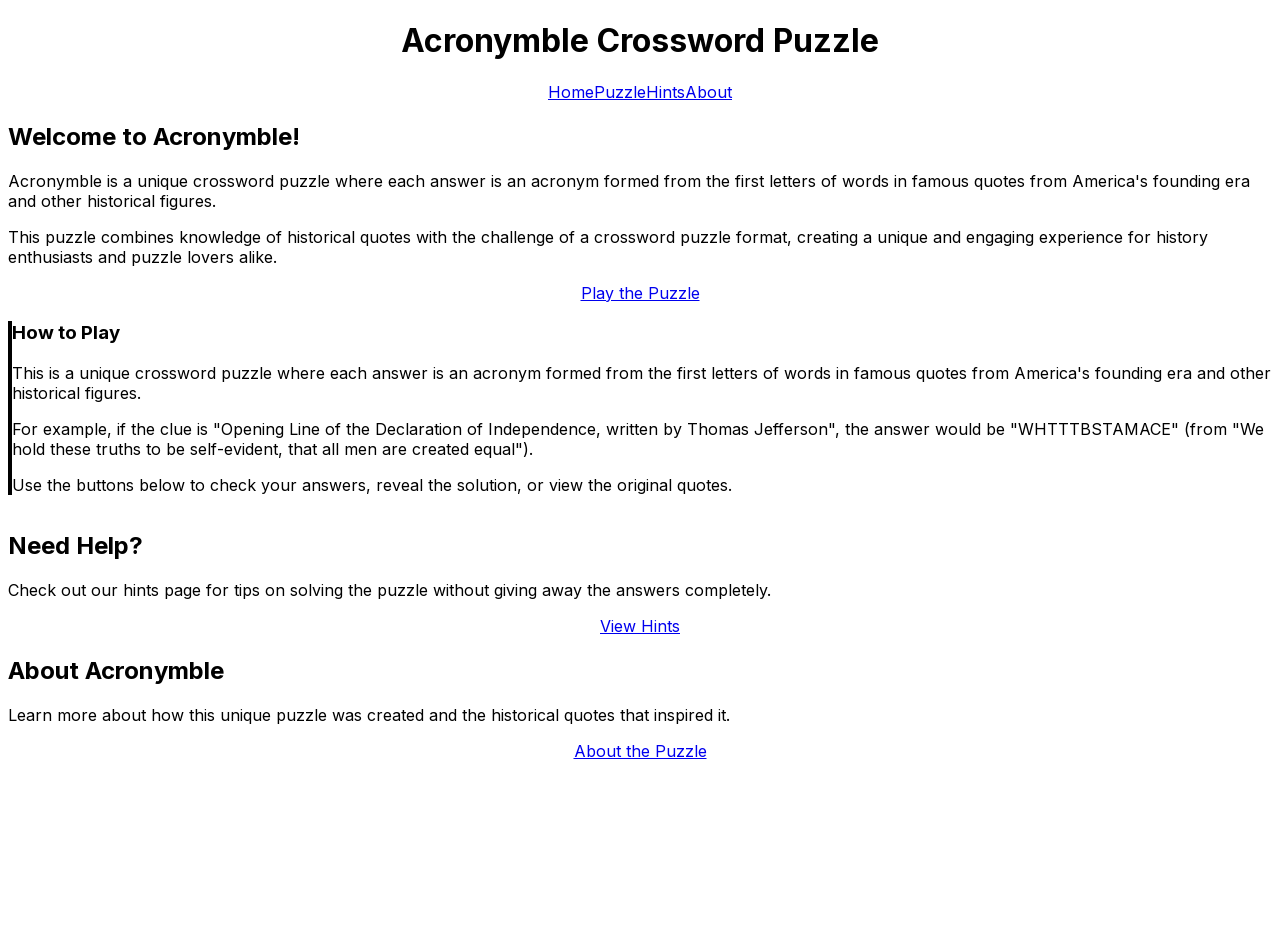
==== index.html @ 3286e824 "Add files via upload" ====
<!DOCTYPE html><html lang="en"><head><meta charSet="utf-8"/><meta name="viewport" content="width=device-width, initial-scale=1"/><link rel="preload" href="/_next/static/media/a34f9d1faa5f3315-s.p.woff2" as="font" crossorigin="" type="font/woff2"/><link rel="stylesheet" href="/_next/static/css/189d31d725ec6fd5.css" data-precedence="next"/><link rel="preload" as="script" fetchPriority="low" href="/_next/static/chunks/webpack-8fc39b2d2d9b0b9d.js"/><script src="/_next/static/chunks/4bd1b696-1897831b3bbea01c.js" async=""></script><script src="/_next/static/chunks/684-bc9b434b478ad1c2.js" async=""></script><script src="/_next/static/chunks/main-app-d9234e9e6730c553.js" async=""></script><script src="/_next/static/chunks/874-8ee2bd767250596e.js" async=""></script><script src="/_next/static/chunks/app/page-9d4e873c9bc138b4.js" async=""></script><meta name="next-size-adjust" content=""/><title>Acronymble Crossword Puzzle</title><meta name="description" content="A unique crossword puzzle where each answer is an acronym formed from the first letters of words in famous quotes"/><link rel="icon" href="/favicon.ico" type="image/x-icon" sizes="16x16"/><script>document.querySelectorAll('body link[rel="icon"], body link[rel="apple-touch-icon"]').forEach(el => document.head.appendChild(el))</script><script src="/_next/static/chunks/polyfills-42372ed130431b0a.js" noModule=""></script></head><body class="__variable_d65c78 antialiased"><div class="max-w-7xl mx-auto px-4 sm:px-6 lg:px-8 py-8"><main class="min-h-screen"><header class="mb-8"><h1 class="text-3xl md:text-4xl font-bold text-center">Acronymble Crossword Puzzle</h1><div class="h-1 w-24 bg-green-600 mx-auto mt-2"></div></header><nav class="flex justify-center space-x-4 mb-6"><a class="px-4 py-2 bg-gray-200 hover:bg-gray-300 dark:bg-gray-700 dark:hover:bg-gray-600 rounded-md transition-colors " href="/">Home</a><a class="px-4 py-2 bg-gray-200 hover:bg-gray-300 dark:bg-gray-700 dark:hover:bg-gray-600 rounded-md transition-colors " href="/puzzle/">Puzzle</a><a class="px-4 py-2 bg-gray-200 hover:bg-gray-300 dark:bg-gray-700 dark:hover:bg-gray-600 rounded-md transition-colors " href="/hints/">Hints</a><a class="px-4 py-2 bg-gray-200 hover:bg-gray-300 dark:bg-gray-700 dark:hover:bg-gray-600 rounded-md transition-colors " href="/about/">About</a></nav><div class="max-w-4xl mx-auto"><div class="bg-white dark:bg-gray-800 shadow-md rounded-lg p-6 mb-8"><h2 class="text-2xl font-bold mb-4">Welcome to Acronymble!</h2><p class="mb-4">Acronymble is a unique crossword puzzle where each answer is an acronym formed from the first letters of words in famous quotes from America&#x27;s founding era and other historical figures.</p><p class="mb-4">This puzzle combines knowledge of historical quotes with the challenge of a crossword puzzle format, creating a unique and engaging experience for history enthusiasts and puzzle lovers alike.</p><div class="flex justify-center mt-8"><a class="px-6 py-3 bg-green-600 hover:bg-green-700 text-white font-medium rounded-md transition-colors" href="/puzzle/">Play the Puzzle</a></div></div><div class="bg-gray-50 dark:bg-gray-800 p-4 rounded-lg border-l-4 border-green-600 mb-6 mb-8"><h3 class="text-xl font-semibold mb-2">How to Play</h3><p class="mb-3">This is a unique crossword puzzle where each answer is an acronym formed from the first letters of words in famous quotes from America&#x27;s founding era and other historical figures.</p><p class="mb-3">For example, if the clue is &quot;Opening Line of the Declaration of Independence, written by Thomas Jefferson&quot;, the answer would be &quot;WHTTTBSTAMACE&quot; (from &quot;We hold these truths to be self-evident, that all men are created equal&quot;).</p><p>Use the buttons below to check your answers, reveal the solution, or view the original quotes.</p></div><div class="grid grid-cols-1 md:grid-cols-2 gap-6 mb-8"><div class="bg-white dark:bg-gray-800 shadow-md rounded-lg p-6"><h2 class="text-xl font-bold mb-3">Need Help?</h2><p class="mb-4">Check out our hints page for tips on solving the puzzle without giving away the answers completely.</p><div class="flex justify-center"><a class="px-4 py-2 bg-blue-600 hover:bg-blue-700 text-white font-medium rounded-md transition-colors" href="/hints/">View Hints</a></div></div><div class="bg-white dark:bg-gray-800 shadow-md rounded-lg p-6"><h2 class="text-xl font-bold mb-3">About Acronymble</h2><p class="mb-4">Learn more about how this unique puzzle was created and the historical quotes that inspired it.</p><div class="flex justify-center"><a class="px-4 py-2 bg-purple-600 hover:bg-purple-700 text-white font-medium rounded-md transition-colors" href="/about/">About the Puzzle</a></div></div></div></div></main><!--$--><!--/$--><!--$--><!--/$--></div><script src="/_next/static/chunks/webpack-8fc39b2d2d9b0b9d.js" async=""></script><script>(self.__next_f=self.__next_f||[]).push([0])</script><script>self.__next_f.push([1,"1:\"$Sreact.fragment\"\n2:I[7555,[],\"\"]\n3:I[1295,[],\"\"]\n4:I[894,[],\"ClientPageRoot\"]\n5:I[7441,[\"874\",\"static/chunks/874-8ee2bd767250596e.js\",\"974\",\"static/chunks/app/page-9d4e873c9bc138b4.js\"],\"default\"]\n8:I[9665,[],\"MetadataBoundary\"]\na:I[9665,[],\"OutletBoundary\"]\nd:I[4911,[],\"AsyncMetadataOutlet\"]\nf:I[9665,[],\"ViewportBoundary\"]\n11:I[6614,[],\"\"]\n:HL[\"/_next/static/media/a34f9d1faa5f3315-s.p.woff2\",\"font\",{\"crossOrigin\":\"\",\"type\":\"font/woff2\"}]\n:HL[\"/_next/static/css/189d31d725ec6fd5.css\",\"style\"]\n"])</script><script>self.__next_f.push([1,"0:{\"P\":null,\"b\":\"K7_QFdZd7nm6uvsjBuUZr\",\"p\":\"\",\"c\":[\"\",\"\"],\"i\":false,\"f\":[[[\"\",{\"children\":[\"__PAGE__\",{}]},\"$undefined\",\"$undefined\",true],[\"\",[\"$\",\"$1\",\"c\",{\"children\":[[[\"$\",\"link\",\"0\",{\"rel\":\"stylesheet\",\"href\":\"/_next/static/css/189d31d725ec6fd5.css\",\"precedence\":\"next\",\"crossOrigin\":\"$undefined\",\"nonce\":\"$undefined\"}]],[\"$\",\"html\",null,{\"lang\":\"en\",\"children\":[\"$\",\"body\",null,{\"className\":\"__variable_d65c78 antialiased\",\"children\":[\"$\",\"div\",null,{\"className\":\"max-w-7xl mx-auto px-4 sm:px-6 lg:px-8 py-8\",\"children\":[\"$\",\"$L2\",null,{\"parallelRouterKey\":\"children\",\"error\":\"$undefined\",\"errorStyles\":\"$undefined\",\"errorScripts\":\"$undefined\",\"template\":[\"$\",\"$L3\",null,{}],\"templateStyles\":\"$undefined\",\"templateScripts\":\"$undefined\",\"notFound\":[[[\"$\",\"title\",null,{\"children\":\"404: This page could not be found.\"}],[\"$\",\"div\",null,{\"style\":{\"fontFamily\":\"system-ui,\\\"Segoe UI\\\",Roboto,Helvetica,Arial,sans-serif,\\\"Apple Color Emoji\\\",\\\"Segoe UI Emoji\\\"\",\"height\":\"100vh\",\"textAlign\":\"center\",\"display\":\"flex\",\"flexDirection\":\"column\",\"alignItems\":\"center\",\"justifyContent\":\"center\"},\"children\":[\"$\",\"div\",null,{\"children\":[[\"$\",\"style\",null,{\"dangerouslySetInnerHTML\":{\"__html\":\"body{color:#000;background:#fff;margin:0}.next-error-h1{border-right:1px solid rgba(0,0,0,.3)}@media (prefers-color-scheme:dark){body{color:#fff;background:#000}.next-error-h1{border-right:1px solid rgba(255,255,255,.3)}}\"}}],[\"$\",\"h1\",null,{\"className\":\"next-error-h1\",\"style\":{\"display\":\"inline-block\",\"margin\":\"0 20px 0 0\",\"padding\":\"0 23px 0 0\",\"fontSize\":24,\"fontWeight\":500,\"verticalAlign\":\"top\",\"lineHeight\":\"49px\"},\"children\":404}],[\"$\",\"div\",null,{\"style\":{\"display\":\"inline-block\"},\"children\":[\"$\",\"h2\",null,{\"style\":{\"fontSize\":14,\"fontWeight\":400,\"lineHeight\":\"49px\",\"margin\":0},\"children\":\"This page could not be found.\"}]}]]}]}]],[]],\"forbidden\":\"$undefined\",\"unauthorized\":\"$undefined\"}]}]}]}]]}],{\"children\":[\"__PAGE__\",[\"$\",\"$1\",\"c\",{\"children\":[[\"$\",\"$L4\",null,{\"Component\":\"$5\",\"searchParams\":{},\"params\":{},\"promises\":[\"$@6\",\"$@7\"]}],[\"$\",\"$L8\",null,{\"children\":\"$L9\"}],null,[\"$\",\"$La\",null,{\"children\":[\"$Lb\",\"$Lc\",[\"$\",\"$Ld\",null,{\"promise\":\"$@e\"}]]}]]}],{},null,false]},null,false],[\"$\",\"$1\",\"h\",{\"children\":[null,[\"$\",\"$1\",\"NRrm6xncuZqU9o6vZpYFi\",{\"children\":[[\"$\",\"$Lf\",null,{\"children\":\"$L10\"}],[\"$\",\"meta\",null,{\"name\":\"next-size-adjust\",\"content\":\"\"}]]}],null]}],false]],\"m\":\"$undefined\",\"G\":[\"$11\",\"$undefined\"],\"s\":false,\"S\":true}\n"])</script><script>self.__next_f.push([1,"12:\"$Sreact.suspense\"\n13:I[4911,[],\"AsyncMetadata\"]\n6:{}\n7:{}\n9:[\"$\",\"$12\",null,{\"fallback\":null,\"children\":[\"$\",\"$L13\",null,{\"promise\":\"$@14\"}]}]\n"])</script><script>self.__next_f.push([1,"c:null\n"])</script><script>self.__next_f.push([1,"10:[[\"$\",\"meta\",\"0\",{\"charSet\":\"utf-8\"}],[\"$\",\"meta\",\"1\",{\"name\":\"viewport\",\"content\":\"width=device-width, initial-scale=1\"}]]\nb:null\n"])</script><script>self.__next_f.push([1,"14:{\"metadata\":[[\"$\",\"title\",\"0\",{\"children\":\"Acronymble Crossword Puzzle\"}],[\"$\",\"meta\",\"1\",{\"name\":\"description\",\"content\":\"A unique crossword puzzle where each answer is an acronym formed from the first letters of words in famous quotes\"}],[\"$\",\"link\",\"2\",{\"rel\":\"icon\",\"href\":\"/favicon.ico\",\"type\":\"image/x-icon\",\"sizes\":\"16x16\"}]],\"error\":null,\"digest\":\"$undefined\"}\ne:{\"metadata\":\"$14:metadata\",\"error\":null,\"digest\":\"$undefined\"}\n"])</script></body></html>
---- _next/static/css/189d31d725ec6fd5.css ----
@font-face{font-family:Inter;font-style:normal;font-weight:100 900;font-display:swap;src:url(/_next/static/media/55c55f0601d81cf3-s.woff2) format("woff2");unicode-range:u+0460-052f,u+1c80-1c8a,u+20b4,u+2de0-2dff,u+a640-a69f,u+fe2e-fe2f}@font-face{font-family:Inter;font-style:normal;font-weight:100 900;font-display:swap;src:url(/_next/static/media/26a46d62cd723877-s.woff2) format("woff2");unicode-range:u+0301,u+0400-045f,u+0490-0491,u+04b0-04b1,u+2116}@font-face{font-family:Inter;font-style:normal;font-weight:100 900;font-display:swap;src:url(/_next/static/media/97e0cb1ae144a2a9-s.woff2) format("woff2");unicode-range:u+1f??}@font-face{font-family:Inter;font-style:normal;font-weight:100 900;font-display:swap;src:url(/_next/static/media/581909926a08bbc8-s.woff2) format("woff2");unicode-range:u+0370-0377,u+037a-037f,u+0384-038a,u+038c,u+038e-03a1,u+03a3-03ff}@font-face{font-family:Inter;font-style:normal;font-weight:100 900;font-display:swap;src:url(/_next/static/media/df0a9ae256c0569c-s.woff2) format("woff2");unicode-range:u+0102-0103,u+0110-0111,u+0128-0129,u+0168-0169,u+01a0-01a1,u+01af-01b0,u+0300-0301,u+0303-0304,u+0308-0309,u+0323,u+0329,u+1ea0-1ef9,u+20ab}@font-face{font-family:Inter;font-style:normal;font-weight:100 900;font-display:swap;src:url(/_next/static/media/6d93bde91c0c2823-s.woff2) format("woff2");unicode-range:u+0100-02ba,u+02bd-02c5,u+02c7-02cc,u+02ce-02d7,u+02dd-02ff,u+0304,u+0308,u+0329,u+1d00-1dbf,u+1e00-1e9f,u+1ef2-1eff,u+2020,u+20a0-20ab,u+20ad-20c0,u+2113,u+2c60-2c7f,u+a720-a7ff}@font-face{font-family:Inter;font-style:normal;font-weight:100 900;font-display:swap;src:url(/_next/static/media/a34f9d1faa5f3315-s.p.woff2) format("woff2");unicode-range:u+00??,u+0131,u+0152-0153,u+02bb-02bc,u+02c6,u+02da,u+02dc,u+0304,u+0308,u+0329,u+2000-206f,u+20ac,u+2122,u+2191,u+2193,u+2212,u+2215,u+feff,u+fffd}@font-face{font-family:Inter Fallback;src:local("Arial");ascent-override:90.44%;descent-override:22.52%;line-gap-override:0.00%;size-adjust:107.12%}.__className_d65c78{font-family:Inter,Inter Fallback;font-style:normal}.__variable_d65c78{--font-inter:"Inter","Inter Fallback"}

/*! tailwindcss v4.1.4 | MIT License | https://tailwindcss.com */@layer properties{@supports (((-webkit-hyphens:none)) and (not (margin-trim:inline))) or ((-moz-orient:inline) and (not (color:rgb(from red r g b)))){*,::backdrop,:after,:before{--tw-border-style:solid}}}.mx-auto{margin-inline:auto}.block{display:block}.flex{display:flex}.grid{display:grid}.hidden{display:none}.inline-block{display:inline-block}.h-\[35px\]{height:35px}.max-h-\[500px\]{max-height:500px}.min-h-screen{min-height:100vh}.flex-grow{flex-grow:1}.cursor-pointer{cursor:pointer}.list-decimal{list-style-type:decimal}.list-disc{list-style-type:disc}.grid-cols-1{grid-template-columns:repeat(1,minmax(0,1fr))}.flex-col{flex-direction:column}.flex-wrap{flex-wrap:wrap}.items-center{align-items:center}.justify-center{justify-content:center}.overflow-y-auto{overflow-y:auto}.border-2{border-style:var(--tw-border-style);border-width:2px}.border-t{border-top-style:var(--tw-border-style);border-top-width:1px}.border-b{border-bottom-style:var(--tw-border-style);border-bottom-width:1px}.border-b-2{border-bottom-style:var(--tw-border-style);border-bottom-width:2px}.border-l-4{border-left-style:var(--tw-border-style);border-left-width:4px}.text-center{text-align:center}.italic{font-style:italic}.antialiased{-webkit-font-smoothing:antialiased;-moz-osx-font-smoothing:grayscale}.transition-colors{transition-property:color,background-color,border-color,outline-color,text-decoration-color,fill,stroke,--tw-gradient-from,--tw-gradient-via,--tw-gradient-to;transition-timing-function:var(--tw-ease,ease);transition-duration:var(--tw-duration,0s)}:root{--foreground-rgb:0,0,0;--background-rgb:255,255,255}@media (prefers-color-scheme:dark){:root{--foreground-rgb:255,255,255;--background-rgb:10,10,10}}body{color:rgb(var(--foreground-rgb));background:rgb(var(--background-rgb));font-family:var(--font-inter,sans-serif)}.grid-cell{box-sizing:border-box;background-color:#fff;border:1px solid #999;justify-content:center;align-items:center;width:35px;height:35px;display:flex;position:relative}.grid-cell.black{background-color:#000}.cell-number{color:#666;font-size:8px;line-height:1;position:absolute;top:1px;left:1px}.cell-input{text-align:center;text-transform:uppercase;background-color:#0000;border:none;width:80%;height:80%;font-size:18px}.correct{background-color:#d4edda}.incorrect{background-color:#f8d7da}@media (max-width:768px){.grid-cell{width:30px;height:30px}}@property --tw-border-style{syntax:"*";inherits:false;initial-value:solid}
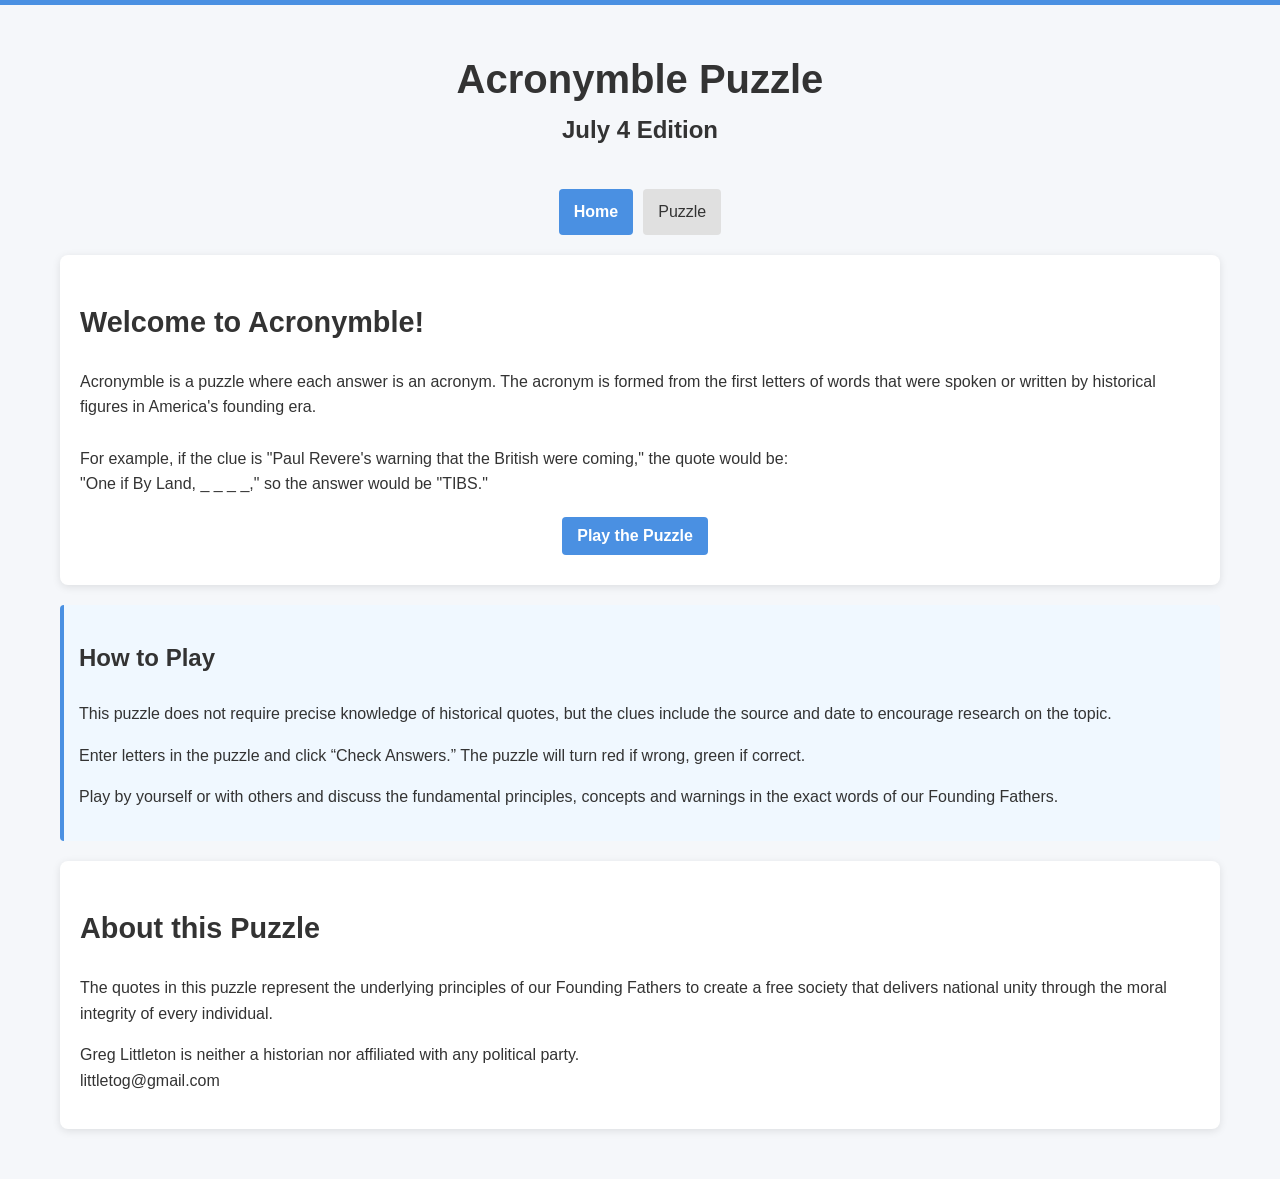
==== commit 5faa40b5: "Add files via upload Add Acronymble July 4 Edition" ====
--- a/index.html
+++ b/index.html
@@ -1 +1,857 @@
-<!DOCTYPE html><html lang="en"><head><meta charSet="utf-8"/><meta name="viewport" content="width=device-width, initial-scale=1"/><link rel="preload" href="/_next/static/media/a34f9d1faa5f3315-s.p.woff2" as="font" crossorigin="" type="font/woff2"/><link rel="stylesheet" href="/_next/static/css/189d31d725ec6fd5.css" data-precedence="next"/><link rel="preload" as="script" fetchPriority="low" href="/_next/static/chunks/webpack-8fc39b2d2d9b0b9d.js"/><script src="/_next/static/chunks/4bd1b696-1897831b3bbea01c.js" async=""></script><script src="/_next/static/chunks/684-bc9b434b478ad1c2.js" async=""></script><script src="/_next/static/chunks/main-app-d9234e9e6730c553.js" async=""></script><script src="/_next/static/chunks/874-8ee2bd767250596e.js" async=""></script><script src="/_next/static/chunks/app/page-9d4e873c9bc138b4.js" async=""></script><meta name="next-size-adjust" content=""/><title>Acronymble Crossword Puzzle</title><meta name="description" content="A unique crossword puzzle where each answer is an acronym formed from the first letters of words in famous quotes"/><link rel="icon" href="/favicon.ico" type="image/x-icon" sizes="16x16"/><script>document.querySelectorAll('body link[rel="icon"], body link[rel="apple-touch-icon"]').forEach(el => document.head.appendChild(el))</script><script src="/_next/static/chunks/polyfills-42372ed130431b0a.js" noModule=""></script></head><body class="__variable_d65c78 antialiased"><div class="max-w-7xl mx-auto px-4 sm:px-6 lg:px-8 py-8"><main class="min-h-screen"><header class="mb-8"><h1 class="text-3xl md:text-4xl font-bold text-center">Acronymble Crossword Puzzle</h1><div class="h-1 w-24 bg-green-600 mx-auto mt-2"></div></header><nav class="flex justify-center space-x-4 mb-6"><a class="px-4 py-2 bg-gray-200 hover:bg-gray-300 dark:bg-gray-700 dark:hover:bg-gray-600 rounded-md transition-colors " href="/">Home</a><a class="px-4 py-2 bg-gray-200 hover:bg-gray-300 dark:bg-gray-700 dark:hover:bg-gray-600 rounded-md transition-colors " href="/puzzle/">Puzzle</a><a class="px-4 py-2 bg-gray-200 hover:bg-gray-300 dark:bg-gray-700 dark:hover:bg-gray-600 rounded-md transition-colors " href="/hints/">Hints</a><a class="px-4 py-2 bg-gray-200 hover:bg-gray-300 dark:bg-gray-700 dark:hover:bg-gray-600 rounded-md transition-colors " href="/about/">About</a></nav><div class="max-w-4xl mx-auto"><div class="bg-white dark:bg-gray-800 shadow-md rounded-lg p-6 mb-8"><h2 class="text-2xl font-bold mb-4">Welcome to Acronymble!</h2><p class="mb-4">Acronymble is a unique crossword puzzle where each answer is an acronym formed from the first letters of words in famous quotes from America&#x27;s founding era and other historical figures.</p><p class="mb-4">This puzzle combines knowledge of historical quotes with the challenge of a crossword puzzle format, creating a unique and engaging experience for history enthusiasts and puzzle lovers alike.</p><div class="flex justify-center mt-8"><a class="px-6 py-3 bg-green-600 hover:bg-green-700 text-white font-medium rounded-md transition-colors" href="/puzzle/">Play the Puzzle</a></div></div><div class="bg-gray-50 dark:bg-gray-800 p-4 rounded-lg border-l-4 border-green-600 mb-6 mb-8"><h3 class="text-xl font-semibold mb-2">How to Play</h3><p class="mb-3">This is a unique crossword puzzle where each answer is an acronym formed from the first letters of words in famous quotes from America&#x27;s founding era and other historical figures.</p><p class="mb-3">For example, if the clue is &quot;Opening Line of the Declaration of Independence, written by Thomas Jefferson&quot;, the answer would be &quot;WHTTTBSTAMACE&quot; (from &quot;We hold these truths to be self-evident, that all men are created equal&quot;).</p><p>Use the buttons below to check your answers, reveal the solution, or view the original quotes.</p></div><div class="grid grid-cols-1 md:grid-cols-2 gap-6 mb-8"><div class="bg-white dark:bg-gray-800 shadow-md rounded-lg p-6"><h2 class="text-xl font-bold mb-3">Need Help?</h2><p class="mb-4">Check out our hints page for tips on solving the puzzle without giving away the answers completely.</p><div class="flex justify-center"><a class="px-4 py-2 bg-blue-600 hover:bg-blue-700 text-white font-medium rounded-md transition-colors" href="/hints/">View Hints</a></div></div><div class="bg-white dark:bg-gray-800 shadow-md rounded-lg p-6"><h2 class="text-xl font-bold mb-3">About Acronymble</h2><p class="mb-4">Learn more about how this unique puzzle was created and the historical quotes that inspired it.</p><div class="flex justify-center"><a class="px-4 py-2 bg-purple-600 hover:bg-purple-700 text-white font-medium rounded-md transition-colors" href="/about/">About the Puzzle</a></div></div></div></div></main><!--$--><!--/$--><!--$--><!--/$--></div><script src="/_next/static/chunks/webpack-8fc39b2d2d9b0b9d.js" async=""></script><script>(self.__next_f=self.__next_f||[]).push([0])</script><script>self.__next_f.push([1,"1:\"$Sreact.fragment\"\n2:I[7555,[],\"\"]\n3:I[1295,[],\"\"]\n4:I[894,[],\"ClientPageRoot\"]\n5:I[7441,[\"874\",\"static/chunks/874-8ee2bd767250596e.js\",\"974\",\"static/chunks/app/page-9d4e873c9bc138b4.js\"],\"default\"]\n8:I[9665,[],\"MetadataBoundary\"]\na:I[9665,[],\"OutletBoundary\"]\nd:I[4911,[],\"AsyncMetadataOutlet\"]\nf:I[9665,[],\"ViewportBoundary\"]\n11:I[6614,[],\"\"]\n:HL[\"/_next/static/media/a34f9d1faa5f3315-s.p.woff2\",\"font\",{\"crossOrigin\":\"\",\"type\":\"font/woff2\"}]\n:HL[\"/_next/static/css/189d31d725ec6fd5.css\",\"style\"]\n"])</script><script>self.__next_f.push([1,"0:{\"P\":null,\"b\":\"K7_QFdZd7nm6uvsjBuUZr\",\"p\":\"\",\"c\":[\"\",\"\"],\"i\":false,\"f\":[[[\"\",{\"children\":[\"__PAGE__\",{}]},\"$undefined\",\"$undefined\",true],[\"\",[\"$\",\"$1\",\"c\",{\"children\":[[[\"$\",\"link\",\"0\",{\"rel\":\"stylesheet\",\"href\":\"/_next/static/css/189d31d725ec6fd5.css\",\"precedence\":\"next\",\"crossOrigin\":\"$undefined\",\"nonce\":\"$undefined\"}]],[\"$\",\"html\",null,{\"lang\":\"en\",\"children\":[\"$\",\"body\",null,{\"className\":\"__variable_d65c78 antialiased\",\"children\":[\"$\",\"div\",null,{\"className\":\"max-w-7xl mx-auto px-4 sm:px-6 lg:px-8 py-8\",\"children\":[\"$\",\"$L2\",null,{\"parallelRouterKey\":\"children\",\"error\":\"$undefined\",\"errorStyles\":\"$undefined\",\"errorScripts\":\"$undefined\",\"template\":[\"$\",\"$L3\",null,{}],\"templateStyles\":\"$undefined\",\"templateScripts\":\"$undefined\",\"notFound\":[[[\"$\",\"title\",null,{\"children\":\"404: This page could not be found.\"}],[\"$\",\"div\",null,{\"style\":{\"fontFamily\":\"system-ui,\\\"Segoe UI\\\",Roboto,Helvetica,Arial,sans-serif,\\\"Apple Color Emoji\\\",\\\"Segoe UI Emoji\\\"\",\"height\":\"100vh\",\"textAlign\":\"center\",\"display\":\"flex\",\"flexDirection\":\"column\",\"alignItems\":\"center\",\"justifyContent\":\"center\"},\"children\":[\"$\",\"div\",null,{\"children\":[[\"$\",\"style\",null,{\"dangerouslySetInnerHTML\":{\"__html\":\"body{color:#000;background:#fff;margin:0}.next-error-h1{border-right:1px solid rgba(0,0,0,.3)}@media (prefers-color-scheme:dark){body{color:#fff;background:#000}.next-error-h1{border-right:1px solid rgba(255,255,255,.3)}}\"}}],[\"$\",\"h1\",null,{\"className\":\"next-error-h1\",\"style\":{\"display\":\"inline-block\",\"margin\":\"0 20px 0 0\",\"padding\":\"0 23px 0 0\",\"fontSize\":24,\"fontWeight\":500,\"verticalAlign\":\"top\",\"lineHeight\":\"49px\"},\"children\":404}],[\"$\",\"div\",null,{\"style\":{\"display\":\"inline-block\"},\"children\":[\"$\",\"h2\",null,{\"style\":{\"fontSize\":14,\"fontWeight\":400,\"lineHeight\":\"49px\",\"margin\":0},\"children\":\"This page could not be found.\"}]}]]}]}]],[]],\"forbidden\":\"$undefined\",\"unauthorized\":\"$undefined\"}]}]}]}]]}],{\"children\":[\"__PAGE__\",[\"$\",\"$1\",\"c\",{\"children\":[[\"$\",\"$L4\",null,{\"Component\":\"$5\",\"searchParams\":{},\"params\":{},\"promises\":[\"$@6\",\"$@7\"]}],[\"$\",\"$L8\",null,{\"children\":\"$L9\"}],null,[\"$\",\"$La\",null,{\"children\":[\"$Lb\",\"$Lc\",[\"$\",\"$Ld\",null,{\"promise\":\"$@e\"}]]}]]}],{},null,false]},null,false],[\"$\",\"$1\",\"h\",{\"children\":[null,[\"$\",\"$1\",\"NRrm6xncuZqU9o6vZpYFi\",{\"children\":[[\"$\",\"$Lf\",null,{\"children\":\"$L10\"}],[\"$\",\"meta\",null,{\"name\":\"next-size-adjust\",\"content\":\"\"}]]}],null]}],false]],\"m\":\"$undefined\",\"G\":[\"$11\",\"$undefined\"],\"s\":false,\"S\":true}\n"])</script><script>self.__next_f.push([1,"12:\"$Sreact.suspense\"\n13:I[4911,[],\"AsyncMetadata\"]\n6:{}\n7:{}\n9:[\"$\",\"$12\",null,{\"fallback\":null,\"children\":[\"$\",\"$L13\",null,{\"promise\":\"$@14\"}]}]\n"])</script><script>self.__next_f.push([1,"c:null\n"])</script><script>self.__next_f.push([1,"10:[[\"$\",\"meta\",\"0\",{\"charSet\":\"utf-8\"}],[\"$\",\"meta\",\"1\",{\"name\":\"viewport\",\"content\":\"width=device-width, initial-scale=1\"}]]\nb:null\n"])</script><script>self.__next_f.push([1,"14:{\"metadata\":[[\"$\",\"title\",\"0\",{\"children\":\"Acronymble Crossword Puzzle\"}],[\"$\",\"meta\",\"1\",{\"name\":\"description\",\"content\":\"A unique crossword puzzle where each answer is an acronym formed from the first letters of words in famous quotes\"}],[\"$\",\"link\",\"2\",{\"rel\":\"icon\",\"href\":\"/favicon.ico\",\"type\":\"image/x-icon\",\"sizes\":\"16x16\"}]],\"error\":null,\"digest\":\"$undefined\"}\ne:{\"metadata\":\"$14:metadata\",\"error\":null,\"digest\":\"$undefined\"}\n"])</script></body></html>+<!DOCTYPE html>
+<html lang="en">
+<head>
+    <meta charset="UTF-8">
+    <meta name="viewport" content="width=device-width, initial-scale=1.0">
+    <title>Acronymble Puzzle</title>
+    <style>
+        html {
+            box-sizing: border-box;
+        }
+        
+        *, *:before, *:after {
+            box-sizing: inherit;
+        }
+        
+        body {
+            font-family: Arial, sans-serif;
+            line-height: 1.6;
+            color: #333;
+            background-color: #f5f7fa;
+            margin: 0;
+            padding: 0;
+            position: relative;
+        }
+        
+        body::before {
+            content: '';
+            display: block;
+            height: 5px;
+            width: 100%;
+            background-color: #4a90e2;
+            position: absolute;
+            top: 0;
+            left: 0;
+        }
+        
+        .container {
+            max-width: 1200px;
+            margin: 0 auto;
+            padding: 20px;
+        }
+        
+        h1 {
+            font-size: 2.5rem;
+            text-align: center;
+            margin-bottom: 1rem;
+        }
+        
+        h2 {
+            font-size: 1.8rem;
+            margin-top: 1.5rem;
+        }
+        
+        h3 {
+            font-size: 1.5rem;
+            margin-top: 1.2rem;
+        }
+        
+        .nav {
+            display: flex;
+            justify-content: center;
+            margin-bottom: 20px;
+        }
+        
+        .nav-item {
+            padding: 10px 15px;
+            margin: 0 5px;
+            background-color: #e0e0e0;
+            border-radius: 4px;
+            cursor: pointer;
+            font-weight: normal;
+        }
+        
+        .nav-item:hover {
+            background-color: #d0d0d0;
+        }
+        
+        .nav-item.active {
+            background-color: #4a90e2;
+            color: white;
+            font-weight: bold;
+        }
+        
+        .section {
+            margin-bottom: 30px;
+        }
+        
+        .hidden {
+            display: none;
+        }
+        
+        .card {
+            background-color: white;
+            border-radius: 8px;
+            box-shadow: 0 2px 8px rgba(0, 0, 0, 0.1);
+            padding: 20px;
+            margin-bottom: 20px;
+        }
+        
+        .instructions {
+            background-color: #f0f8ff;
+            border-left: 4px solid #4a90e2;
+            padding: 15px;
+            margin-bottom: 20px;
+            border-radius: 4px;
+        }
+        
+        button {
+            background-color: #4a90e2;
+            color: white;
+            border: none;
+            padding: 10px 15px;
+            border-radius: 4px;
+            cursor: pointer;
+            font-size: 1rem;
+            margin-right: 10px;
+            margin-bottom: 10px;
+            font-weight: bold;
+        }
+        
+        button:hover {
+            background-color: #3a7bc8;
+        }
+        
+.controls {
+    display: flex;
+    flex-wrap: wrap;
+    justify-content: space-between; /* Changed from center to space-between */
+    margin-bottom: 20px;
+}
+
+/* New wrapper for the left buttons */
+.left-controls {
+    display: flex;
+    gap: 10px; /* Space between the left buttons */
+}
+        
+        .crossword-container {
+            display: flex;
+            flex-direction: column;
+            align-items: center;
+            margin-bottom: 30px;
+        }
+        
+        .crossword-grid {
+            display: inline-block;
+            border: 2px solid black;
+            margin-bottom: 20px;
+        }
+        
+        .grid-row {
+            display: flex;
+            height: 35px;
+        }
+        
+        .grid-cell {
+            width: 35px;
+            height: 35px;
+            border: 1px solid #666;
+            position: relative;
+            display: flex;
+            justify-content: center;
+            align-items: center;
+            background-color: #f5f7fa;
+        }
+        
+        .solution-grid .grid-cell.empty {
+            background-color: #d9d9d9;
+        }
+        
+        .cell-number {
+            position: absolute;
+            top: 1px;
+            left: 2px;
+            font-size: 10px;
+            line-height: 1;
+        }
+        
+        .cell-input {
+            width: 100%;
+            height: 100%;
+            border: none;
+            text-align: center;
+            font-size: 18px;
+            text-transform: uppercase;
+            background: transparent;
+        }
+        
+        .cell-letter {
+            font-size: 18px;
+            font-weight: bold;
+            text-transform: uppercase;
+        }
+        
+        .cell-input:focus {
+            outline: none;
+            background-color: #e6f2ff;
+        }
+        
+        .grid-cell.correct {
+            background-color: rgba(76, 175, 80, 0.2);
+        }
+        
+        .grid-cell.incorrect {
+            background-color: rgba(244, 67, 54, 0.2);
+        }
+        
+        /* Updated tab styling */
+        .tabs {
+            display: flex;
+            border-bottom: none;
+            margin-bottom: 0;
+        }
+        
+        .tab {
+            padding: 10px 15px;
+            cursor: pointer;
+            border: 2px solid #4a90e2; /* Blue border */
+            border-bottom: none;
+            border-top-left-radius: 4px;
+            border-top-right-radius: 4px;
+            background-color: #e0e0e0; /* Gray background for inactive */
+            color: #333; /* Black text for inactive */
+            font-weight: normal;
+            margin-right: 5px;
+        }
+        
+        .tab.active {
+            background-color: #4a90e2; /* Blue background for active */
+            color: white; /* White text for active */
+            font-weight: bold;
+        }
+        
+        /* Increased height for clues/answers boxes */
+        .clue-list, .answer-list {
+            height: 800px; /* Double the previously doubled height for 4x original */
+            overflow-y: auto;
+            padding: 15px;
+            border: 2px solid #4a90e2;
+            border-top: none;
+            margin-top: -2px; /* To connect with the tab border */
+        }
+        
+        .clue-item, .answer-item {
+            margin-bottom: 10px;
+            padding: 5px;
+            border-radius: 4px;
+        }
+        
+        .clue-item:hover, .answer-item:hover {
+            background-color: #f0f0f0;
+        }
+        
+        .puzzle-container {
+            display: flex;
+            flex-direction: column;
+        }
+        
+        @media (min-width: 768px) {
+            .puzzle-container {
+                flex-direction: row;
+                gap: 20px;
+            }
+            
+            .puzzle-grid {
+                flex-shrink: 0;
+            }
+            
+            .puzzle-clues, .puzzle-answers {
+                flex-grow: 1;
+            }
+        }
+        
+        .solution {
+            margin-top: 30px;
+            padding-top: 20px;
+            border-top: 1px solid #e0e0e0;
+        }
+        
+        .quote-references {
+            margin-top: 30px;
+            padding-top: 20px;
+            border-top: 1px solid #e0e0e0;
+        }
+        
+        .quote-item {
+            margin-bottom: 15px;
+        }
+        
+        .solution-page {
+            display: flex;
+            flex-direction: column;
+        }
+        
+        .solution-page-header {
+            display: flex;
+            justify-content: space-between;
+            align-items: center;
+            margin-bottom: 20px;
+        }
+        
+        .solution-container {
+            display: flex;
+            flex-direction: column;
+        }
+        
+        .solution-grid-container {
+            margin-right: 30px;
+        }
+        
+        @media (min-width: 768px) {
+            .solution-container {
+                flex-direction: row;
+            }
+        }
+        
+        @media (max-width: 767px) {
+            .crossword-grid {
+                transform: scale(0.9);
+                transform-origin: top center;
+            }
+            
+            .controls {
+                flex-direction: column;
+                align-items: center;
+            }
+            
+            .controls button {
+                width: 100%;
+                max-width: 300px;
+            }
+        }
+        
+        /* Apply the same blue top border to the solution page container */
+        #solution-page {
+            position: relative;
+        }
+        
+        #solution-page::before {
+            content: '';
+            display: block;
+            height: 5px;
+            width: 100%;
+            background-color: #4a90e2;
+            position: absolute;
+            top: 0;
+            left: 0;
+        }
+        
+        /* Solution page specific styles */
+        #solution-page .grid-cell:not(.empty) {
+            background-color: white;
+        }
+    </style>
+</head>
+<body>
+    <div class="container" id="main-container">
+        <h1 style="margin-bottom: 0;">Acronymble Puzzle</h1>
+        <h3 style="text-align: center; margin-top: 0; margin-bottom: 40px;">July 4 Edition</h3>
+
+        <div class="nav">
+            <div class="nav-item active" id="nav-home">Home</div>
+            <div class="nav-item" id="nav-puzzle">Puzzle</div>
+        </div>
+
+        <!-- Home Section -->
+        <section id="home" class="section">
+            <div class="card">
+                <h2>Welcome to Acronymble!</h2>
+                <p>
+                    Acronymble is a puzzle where each answer is an acronym. 
+The acronym is formed from the first letters of words that were spoken or written by historical figures in America's founding era.<br><br>For example, if the clue is "Paul Revere's warning that the British were coming," the quote would be:<br>
+"One if By Land, _ _ _ _," so the answer would be "TIBS."
+                </p>
+
+                <div style="text-align: center; margin-top: 20px;">
+                    <button id="play-puzzle-btn">Play the Puzzle</button>
+                </div>
+            </div>
+
+            <div class="instructions">
+                <h3>How to Play</h3>
+                <p>
+                    This puzzle does not require precise knowledge of historical quotes, but the clues include the source and date to encourage research on the topic.
+                </p>
+                <p>
+                    Enter letters in the puzzle and click “Check Answers.” The puzzle will turn red if wrong, green if correct.
+                </p>
+                <p>
+                    Play by yourself or with others and discuss the fundamental principles, concepts and warnings in the exact words of our Founding Fathers.
+                </p>
+            </div>
+
+
+            <div class="card">
+                <h2>About this Puzzle</h2>
+                                <p>
+                    The quotes in this puzzle represent the underlying principles of our Founding Fathers to create a free society that delivers national unity through the moral integrity of every individual.
+                </p>
+		<p>
+                    Greg Littleton is neither a historian nor affiliated with any political party.<br>
+                    littletog@gmail.com
+                </p>
+            </div>
+        </section>
+
+        <!-- Puzzle Section -->
+        <section id="puzzle" class="section hidden">
+            <div class="instructions">
+                <h3>How to Play</h3>
+                <p>
+                    This puzzle requires knowledge of historical quotes, but also encourages online research for quotes on the topic shown in the clue.
+                </p>
+                <p>
+                    The intention is to enjoy solving the puzzle, but also a fun process for rediscovering the underlying passions and warnings considered by our Founding Fathers, expressed clearly in their own words.
+                </p>
+            </div>
+
+        <div class="controls">
+            <div class="left-controls">
+                <button id="check-answers">Check Answers</button>
+                <button id="reset-puzzle">Reset Puzzle</button>
+            </div>
+            <button id="reveal-solution">Reveal Solution</button>
+        </div>
+
+            <div id="puzzle-play" class="puzzle-container">
+                <div class="puzzle-grid">
+                    <div id="crossword-grid" class="crossword-grid"></div>
+                </div>
+
+                <div class="puzzle-clues">
+                    <div class="tabs">
+                        <div class="tab active" data-tab="across-clues">Across Clues</div>
+                        <div class="tab" data-tab="down-clues">Down Clues</div>
+                    </div>
+
+                    <div id="across-clues" class="clue-list tab-content"></div>
+                    <div id="down-clues" class="clue-list tab-content hidden"></div>
+                </div>
+            </div>
+
+            <div id="quotes-section" class="quote-references hidden">
+                <h2>Quote References</h2>
+                
+                <div class="tabs">
+                    <div class="tab active" data-tab="across-quotes">Across</div>
+                    <div class="tab" data-tab="down-quotes">Down</div>
+                </div>
+
+                <div id="across-quotes" class="clue-list tab-content"></div>
+                <div id="down-quotes" class="clue-list tab-content hidden"></div>
+            </div>
+        </section>
+
+    </div>
+
+    <!-- Solution Page (Hidden by default, shown when revealing solution) -->
+    <div id="solution-page" class="container hidden">
+        <div class="solution-page-header">
+            <h1>Acronymble Solution</h1>
+            <button id="back-to-puzzle-btn">Back to Puzzle</button>
+        </div>
+        
+        <div class="solution-container">
+            <div class="solution-grid-container">
+                <div id="solution-grid" class="crossword-grid solution-grid"></div>
+            </div>
+            
+            <div class="solution-clues">
+                <div class="tabs">
+                    <div class="tab active" data-tab="solution-across-clues">Across Answers</div>
+                    <div class="tab" data-tab="solution-down-clues">Down Answers</div>
+                </div>
+                
+                <div id="solution-across-clues" class="answer-list tab-content"></div>
+                <div id="solution-down-clues" class="answer-list tab-content hidden"></div>
+            </div>
+        </div>
+    </div>
+
+    <script>
+        // Puzzle data for the crossword
+        const puzzleData = {
+            "grid": [
+                [{"letter":"I","number":1},{"letter":"P","number":null},{"letter":"F","number":2},{"letter":"H","number":null},{"letter":"A","number":3},{"letter":"P","number":null},{"letter":"T","number":null},{"letter":"G","number":null},{"letter":"F","number":4},{"letter":"W","number":null},{"letter":"L","number":null},{"letter":"U","number":null},{"letter":"P","number":5}],
+                [{"letter":"I","number":null},{"letter":"#","number":null},{"letter":"M","number":null},{"letter":"#","number":null},{"letter":"I","number":null},{"letter":"#","number":null},{"letter":"#","number":null},{"letter":"#","number":null},{"letter":"O","number":null},{"letter":"#","number":null},{"letter":"#","number":null},{"letter":"#","number":null},{"letter":"M","number":null}],
+                [{"letter":"B","number":null},{"letter":"#","number":null},{"letter":"H","number":null},{"letter":"#","number":null},{"letter":"P","number":null},{"letter":"#","number":null},{"letter":"U","number":6},{"letter":"W","number":null},{"letter":"S","number":null},{"letter":"#","number":null},{"letter":"P","number":7},{"letter":"#","number":null},{"letter":"W","number":null}],
+                [{"letter":"S","number":null},{"letter":"#","number":null},{"letter":"V","number":null},{"letter":"#","number":null},{"letter":"T","number":null},{"letter":"#","number":null},{"letter":"D","number":8},{"letter":"W","number":null},{"letter":"F","number":null},{"letter":"#","number":null},{"letter":"P","number":null},{"letter":"#","number":null},{"letter":"F","number":null}],
+                [{"letter":"N","number":null},{"letter":"#","number":null},{"letter":"T","number":null},{"letter":"#","number":null},{"letter":"A","number":null},{"letter":"#","number":null},{"letter":"#","number":null},{"letter":"#","number":null},{"letter":"G","number":null},{"letter":"#","number":null},{"letter":"#","number":null},{"letter":"#","number":null},{"letter":"O","number":null}],
+                [{"letter":"E","number":null},{"letter":"#","number":null},{"letter":"H","number":null},{"letter":"#","number":9},{"letter":"F","number":null},{"letter":"N","number":null},{"letter":"P","number":null},{"letter":"#","number":null},{"letter":"T","number":null},{"letter":"#","number":null},{"letter":"T","number":10},{"letter":"#","number":null},{"letter":"T","number":null}],
+                [{"letter":"I","number":null},{"letter":"#","number":null},{"letter":"B","number":null},{"letter":"#","number":null},{"letter":"O","number":11},{"letter":"P","number":null},{"letter":"M","number":null},{"letter":"#","number":null},{"letter":"C","number":null},{"letter":"#","number":null},{"letter":"N","number":null},{"letter":"#","number":null},{"letter":"O","number":null}],
+                [{"letter":"I","number":null},{"letter":"#","number":null},{"letter":"#","number":null},{"letter":"#","number":null},{"letter":"A","number":null},{"letter":"#","number":null},{"letter":"#","number":null},{"letter":"#","number":null},{"letter":"O","number":null},{"letter":"#","number":null},{"letter":"#","number":null},{"letter":"#","number":null},{"letter":"T","number":null}],
+                [{"letter":"W","number":12},{"letter":"H","number":null},{"letter":"T","number":null},{"letter":"T","number":null},{"letter":"T","number":null},{"letter":"B","number":null},{"letter":"S","number":null},{"letter":"T","number":null},{"letter":"A","number":null},{"letter":"M","number":null},{"letter":"A","number":null},{"letter":"C","number":null},{"letter":"E","number":null}]
+            ],
+            "acrossClues": [
+                {"number":1,"clue":"Thomas Jefferson, in an 1802 letter to Thomas Cooper, on the dangers of a government with selfish motives.<br>\"_ _ _ _ for _ , if they can _ _ _ _ _ the _ of the people _ the _ of taking care of them.\"","answer":"<u>I predict future happiness</u> for <u>Americans</u>, if they can <u>prevent the government from wasting</u> the <u>labors</u> of the people <u>under</u> the <u>pretense</u> of taking care of them."},
+                
+                {"number":6,"clue":"With 8 across, Patrick Henry's Speech at the Virginia Convention, 1775, on the importance of bipartisanship.<br>\"_ _ _ , _ _ _ . Let us not split into factions which must destroy that union upon which our existence hangs.\"","answer":"<u>United we stand</u>, divided we fall. Let us not split into factions which must destroy that union upon which our existence hangs."},
+                
+                {"number":8,"clue":"With 6 across, Patrick Henry's Speech at the Virginia Convention, 1775, on the dangers of partisanship.<br>\"_ _ _ , _ _ _ . Let us not split into factions which must destroy that union upon which our existence hangs.\"","answer":"United we stand, <u>divided we fall</u>. Let us not split into factions which must destroy that union upon which our existence hangs."},
+                
+                {"number":9,"clue":"The first three words, with 11 across. George Washington's statement in first inaugural address, 1789, on the strength of our country.<br>\"The _ of our _ _ will be laid in the pure and immutable principles _ _ _.\"","answer":"The <u>foundation</u> of our <u>national policy</u> will be laid in the pure and immutable principles of private morality."},
+                
+                {"number":11,"clue":"The last 3 words, with 9 across. George Washington's statement in first inaugural address, 1789, on the source of that strength.<br>\"The _ of our _ _ will be laid in the pure and immutable principles _ _ _ .\"","answer":"The foundation of our national policy will be laid in the pure and immutable principles <u>of private morality</u>."},
+                
+                {"number":12,"clue":"The opening sentence of the preamble to the Declaration of Independence, written by Thomas Jefferson, 1776.","answer":"<u>We hold these truths to be self-evident, that all men are created equal.<u>"}
+            ],
+            "downClues": [
+                {"number":1,"clue":"Thomas Paine's 1776 comment in <i>Common Sense</i> on the difference potential extremes of government's role in society.<br>\n\n\"Society in every state is a blessing, but government even _ _ _ _ is but a _ _ ; _ _ _ state an intolerable one.\"","answer":"Society in every state is a blessing, but government even <u>in its best state</u> is but a <u>necessary evil</u>; <u>in its worst</u> state an intolerable one."},
+                
+                {"number":2,"clue":"A letter from George Washington to Major-General Schuyler in 1776, describing the scarcity of men with sufficient honor to serve at the highest levels in government.<br>\"_ _ _ _ _ withstand the _ _.\"","answer":"<u>Few men have virtue to</u> withstand the <u>highest bidder</u>."},
+                
+                {"number":3,"clue":"James Madison, in an 1822 letter to W.T. Barry, lamenting the consequences without freedom of the press.<br>\"A popular Government, without popular information, or the means of _ _ , is but a _ _ _ _ _ _ _; or, perhaps both.\"","answer":"A popular Government, without popular information, or the means of <u>acquiring it</u>, is but a <u>Prologue to a Farce or a Tragedy</u>; or, perhaps both."},
+                
+                {"number":4,"clue":"Benjamin Franklin's 1737 publication in <i>The Pennsylvania Gazette</i>, on a free society's dependence on freedom of the press.<br>\"_ _ _ is a principal pillar of a _ _ : When this support is taken away, _ _ _ _ free society is dissolved.\"","answer":"<u>Freedom of speech</u> is a principal pillar of a <u>free government</u>: When this support is taken away, <u>the constitution of a</u> free society is dissolved."},
+                
+                {"number":5,"clue":"Samuel Adams' letter to James Warren in 1779 on the importance of civility in maintaining a free society.<br>\"A general dissolution of _ _ _ will more surely _ _ _ _ _ than the whole force of the common _ .\"","answer":"A general dissolution of <u>principles and manners</u> will more surely <u>overthrow the liberties of America</u> than the whole force of the common <u>enemy</u>."},
+                
+                {"number":7,"clue":"George Washington's warning in his 1796 farewell address to be on alert for false integrity.<br>\"Guard against the impostures of _ _.\"","answer":"Guard against the impostures of <u>pretended patriotism</u>."},
+                
+                {"number":10,"clue":"Addressing the Hebrew Congregation in Newport, Rhode Island, 1790, stating the importance for unity as citizens in a free society regardless of religious affiliations.<br>\"The Government of the United States, which gives to bigotry no sanction, _ _ _ _ , requires only that they who live under its protection should demean themselves as good citizens.\"","answer":"The Government of the United States, which gives to bigotry no sanction, <u>to persecution no assistance</u>, requires only that they who live under its protection should demean themselves as good citizens."}
+            ]
+        };
+
+        // Make these specific changes to your puzzle data:
+        // 1. Change row 5 (6th row), column 4 (5th column) to have number 9:
+        puzzleData.grid[5][4] = {"letter":"F","number":9};
+        // 2. Change row 5 (6th row), column 10 (11th column) to have number 10:
+        puzzleData.grid[5][10] = {"letter":"T","number":10};
+        // 3. Remove number from row 6 (7th row), column 10 (11th column):
+        puzzleData.grid[6][10] = {"letter":"N","number":null};
+        // 4. Fix row 7 (8th row), column 10 (11th column) to ensure it's not black:
+        puzzleData.grid[7][10] = {"letter":"N","number":null};
+
+        // 5. Change the letters for 5 down column:
+        puzzleData.grid[0][12] = {"letter":"P","number":5};  // Row 1, Column 13 (0-indexed as [0][12])
+        puzzleData.grid[1][12] = {"letter":"A","number":null}; // Row 2, Column 13
+        puzzleData.grid[2][12] = {"letter":"M","number":null}; // Row 3, Column 13
+        puzzleData.grid[3][12] = {"letter":"O","number":null}; // Row 4, Column 13
+        puzzleData.grid[4][12] = {"letter":"T","number":null}; // Row 5, Column 13
+        puzzleData.grid[5][12] = {"letter":"L","number":null}; // Row 6, Column 13
+        puzzleData.grid[6][12] = {"letter":"O","number":null}; // Row 7, Column 13
+        puzzleData.grid[7][12] = {"letter":"A","number":null}; // Row 8, Column 13
+        puzzleData.grid[8][12] = {"letter":"E","number":null}; // Row 9, Column 13
+        puzzleData.grid[6][10] = {"letter":"P","number":null}; // Row 7, Column 11
+
+        // DOM Elements
+        let crosswordGrid;
+        let solutionGrid;
+        let acrossClues;
+        let downClues;
+        let solutionAcrossClues;
+        let solutionDownClues;
+        let acrossQuotes;
+        let downQuotes;
+        
+        let checkAnswersBtn;
+        let resetPuzzleBtn;
+        let revealSolutionBtn;
+        let backToPuzzleBtn;
+        
+        let mainContainer;
+        let solutionPage;
+        let puzzlePlay;
+        let quotesSection;
+
+        // Wait for the DOM to be fully loaded before initializing
+        document.addEventListener('DOMContentLoaded', function() {
+            // Initialize main containers
+            mainContainer = document.getElementById('main-container');
+            solutionPage = document.getElementById('solution-page');
+            
+            // Initialize navigation
+            document.getElementById('nav-home').addEventListener('click', function() {
+                showSection('home');
+            });
+            document.getElementById('nav-puzzle').addEventListener('click', function() {
+                showSection('puzzle');
+            });
+
+
+            // Home page buttons
+            document.getElementById('play-puzzle-btn').addEventListener('click', function() {
+                showSection('puzzle');
+            });
+
+            // Get puzzle elements
+            crosswordGrid = document.getElementById('crossword-grid');
+            solutionGrid = document.getElementById('solution-grid');
+            acrossClues = document.getElementById('across-clues');
+            downClues = document.getElementById('down-clues');
+            solutionAcrossClues = document.getElementById('solution-across-clues');
+            solutionDownClues = document.getElementById('solution-down-clues');
+            acrossQuotes = document.getElementById('across-quotes');
+            downQuotes = document.getElementById('down-quotes');
+            
+            // Get control buttons
+            checkAnswersBtn = document.getElementById('check-answers');
+            resetPuzzleBtn = document.getElementById('reset-puzzle');
+            revealSolutionBtn = document.getElementById('reveal-solution');
+            backToPuzzleBtn = document.getElementById('back-to-puzzle-btn');
+            
+            // Get containers
+            puzzlePlay = document.getElementById('puzzle-play');
+            quotesSection = document.getElementById('quotes-section');
+            
+            // Set up control button event listeners
+            checkAnswersBtn.addEventListener('click', checkAnswers);
+            resetPuzzleBtn.addEventListener('click', resetPuzzle);
+            revealSolutionBtn.addEventListener('click', showSolutionPage);
+            backToPuzzleBtn.addEventListener('click', backToPuzzle);
+            
+            // Set up tab switching for all tabs
+            document.querySelectorAll('.tab').forEach(tab => {
+                tab.addEventListener('click', function() {
+                    const tabName = this.getAttribute('data-tab');
+                    
+                    // Find the parent tabs container
+                    const tabsContainer = this.parentElement;
+                    
+                    // Deactivate all tabs in this container
+                    tabsContainer.querySelectorAll('.tab').forEach(t => {
+                        t.classList.remove('active');
+                    });
+                    
+                    // Activate clicked tab
+                    this.classList.add('active');
+                    
+                    // Get all tab contents that are siblings of this tabs container
+                    const tabContents = tabsContainer
+
+.parentElement.querySelectorAll('.tab-content');
+                    
+                    // Hide all tab contents
+                    tabContents.forEach(content => {
+                        content.classList.add('hidden');
+                    });
+                    
+                    // Show selected tab content
+                    document.getElementById(tabName).classList.remove('hidden');
+                });
+            });
+            
+            // Initialize the puzzle
+            initPuzzle();
+        });
+
+        // Function to show a section and hide others
+        function showSection(sectionId) {
+            // Hide all sections
+            document.querySelectorAll('.section').forEach(section => {
+                section.classList.add('hidden');
+            });
+            
+            // Show the selected section
+            document.getElementById(sectionId).classList.remove('hidden');
+            
+            // Update navigation highlighting
+            document.querySelectorAll('.nav-item').forEach(item => {
+                item.classList.remove('active');
+            });
+            
+            // Find and activate the corresponding nav item
+            document.getElementById('nav-' + sectionId).classList.add('active');
+            
+            // If showing puzzle section, make sure grid is created
+            if (sectionId === 'puzzle' && crosswordGrid.children.length === 0) {
+                createGrid(crosswordGrid);
+                populateClues(acrossClues, downClues);
+            }
+        }
+
+        // Create crossword grid
+        function createGrid(gridElement, isEditable = true) {
+            gridElement.innerHTML = '';
+            
+            puzzleData.grid.forEach(row => {
+                const gridRow = document.createElement('div');
+                gridRow.className = 'grid-row';
+                
+                row.forEach(cell => {
+                    const gridCell = document.createElement('div');
+                    gridCell.className = 'grid-cell';
+                    
+                    if (cell.letter === '#') {
+                        // For solution grid, show empty cells with light gray background
+                        if (!isEditable) {
+                            gridCell.classList.add('empty');
+                            gridCell.style.backgroundColor = '##d9d9d9';
+                        }
+                        // For empty puzzle grid, don't add any content
+                    } else {
+                        if (cell.number !== null) {
+                            const cellNumber = document.createElement('span');
+                            cellNumber.className = 'cell-number';
+                            cellNumber.textContent = cell.number;
+                            gridCell.appendChild(cellNumber);
+                        }
+                        
+                        if (isEditable) {
+                            const input = document.createElement('input');
+                            input.className = 'cell-input';
+                            input.maxLength = 1;
+                            input.setAttribute('data-letter', cell.letter);
+                            gridCell.appendChild(input);
+                        } else {
+                            const cellLetter = document.createElement('span');
+                            cellLetter.className = 'cell-letter';
+                            cellLetter.textContent = cell.letter;
+                            gridCell.appendChild(cellLetter);
+                            
+                            if (cell.number !== null && !gridCell.querySelector('.cell-number')) {
+                                const cellNumber = document.createElement('span');
+                                cellNumber.className = 'cell-number';
+                                cellNumber.textContent = cell.number;
+                                gridCell.appendChild(cellNumber);
+                            }
+                        }
+                    }
+                    
+                    gridRow.appendChild(gridCell);
+                });
+                
+                gridElement.appendChild(gridRow);
+            });
+        }
+
+        // Populate clues
+        function populateClues(acrossElement, downElement) {
+            acrossElement.innerHTML = '';
+            downElement.innerHTML = '';
+            
+            puzzleData.acrossClues.forEach(clue => {
+                const clueItem = document.createElement('div');
+                clueItem.className = 'clue-item';
+                clueItem.innerHTML = `<strong>${clue.number}.</strong> ${clue.clue}`;
+                acrossElement.appendChild(clueItem);
+            });
+            
+            puzzleData.downClues.forEach(clue => {
+                const clueItem = document.createElement('div');
+                clueItem.className = 'clue-item';
+                clueItem.innerHTML = `<strong>${clue.number}.</strong> ${clue.clue}`;
+                downElement.appendChild(clueItem);
+            });
+        }
+
+        // Populate answers
+        function populateAnswers(acrossElement, downElement) {
+            acrossElement.innerHTML = '';
+            downElement.innerHTML = '';
+            
+            puzzleData.acrossClues.forEach(clue => {
+                const answerItem = document.createElement('div');
+                answerItem.className = 'answer-item';
+                answerItem.innerHTML = `<strong>${clue.number}.</strong> ${clue.answer}`;
+                acrossElement.appendChild(answerItem);
+            });
+            
+            puzzleData.downClues.forEach(clue => {
+                const answerItem = document.createElement('div');
+                answerItem.className = 'answer-item';
+                answerItem.innerHTML = `<strong>${clue.number}.</strong> ${clue.answer}`;
+                downElement.appendChild(answerItem);
+            });
+        }
+
+        // Populate quotes
+        function populateQuotes() {
+            acrossQuotes.innerHTML = '';
+            downQuotes.innerHTML = '';
+            
+            puzzleData.acrossClues.forEach(clue => {
+                const quoteItem = document.createElement('div');
+                quoteItem.className = 'quote-item';
+                quoteItem.innerHTML = `<strong>${clue.number}.</strong> ${clue.clue} <br><strong>Answer:</strong> ${clue.answer}`;
+                acrossQuotes.appendChild(quoteItem);
+            });
+            
+            puzzleData.downClues.forEach(clue => {
+                const quoteItem = document.createElement('div');
+                quoteItem.className = 'quote-item';
+                quoteItem.innerHTML = `<strong>${clue.number}.</strong> ${clue.clue} <br><strong>Answer:</strong> ${clue.answer}`;
+                downQuotes.appendChild(quoteItem);
+            });
+        }
+
+        // Check answers
+        function checkAnswers() {
+            const inputs = document.querySelectorAll('.cell-input');
+            
+            inputs.forEach(input => {
+                const correctLetter = input.getAttribute('data-letter');
+                const userLetter = input.value.toUpperCase();
+                
+                if (userLetter === '') {
+                    input.parentElement.classList.remove('correct', 'incorrect');
+                } else if (userLetter === correctLetter) {
+                    input.parentElement.classList.add('correct');
+                    input.parentElement.classList.remove('incorrect');
+                } else {
+                    input.parentElement.classList.add('incorrect');
+                    input.parentElement.classList.remove('correct');
+                }
+            });
+        }
+
+        // Show the separate solution page
+        function showSolutionPage() {
+            // Hide main container
+            mainContainer.classList.add('hidden');
+            
+            // Create solution grid and populate clues
+            createGrid(solutionGrid, false);
+            populateAnswers(solutionAcrossClues, solutionDownClues);
+            
+            // Show solution page
+            solutionPage.classList.remove('hidden');
+        }
+
+        // Go back to the puzzle
+        function backToPuzzle() {
+            // Hide solution page
+            solutionPage.classList.add('hidden');
+            
+            // Show main container
+            mainContainer.classList.remove('hidden');
+        }
+
+        // Show quotes
+        function showQuotes() {
+            populateQuotes();
+            quotesSection.classList.remove('hidden');
+        }
+
+        // Reset puzzle
+        function resetPuzzle() {
+            const inputs = document.querySelectorAll('.cell-input');
+            
+            inputs.forEach(input => {
+                input.value = '';
+                input.parentElement.classList.remove('correct', 'incorrect');
+            });
+            
+            quotesSection.classList.add('hidden');
+        }
+
+        // Initialize puzzle
+        function initPuzzle() {
+            // Initialize main puzzle
+            createGrid(crosswordGrid);
+            populateClues(acrossClues, downClues);
+        }
+    </script>
+</body>
+</html>
